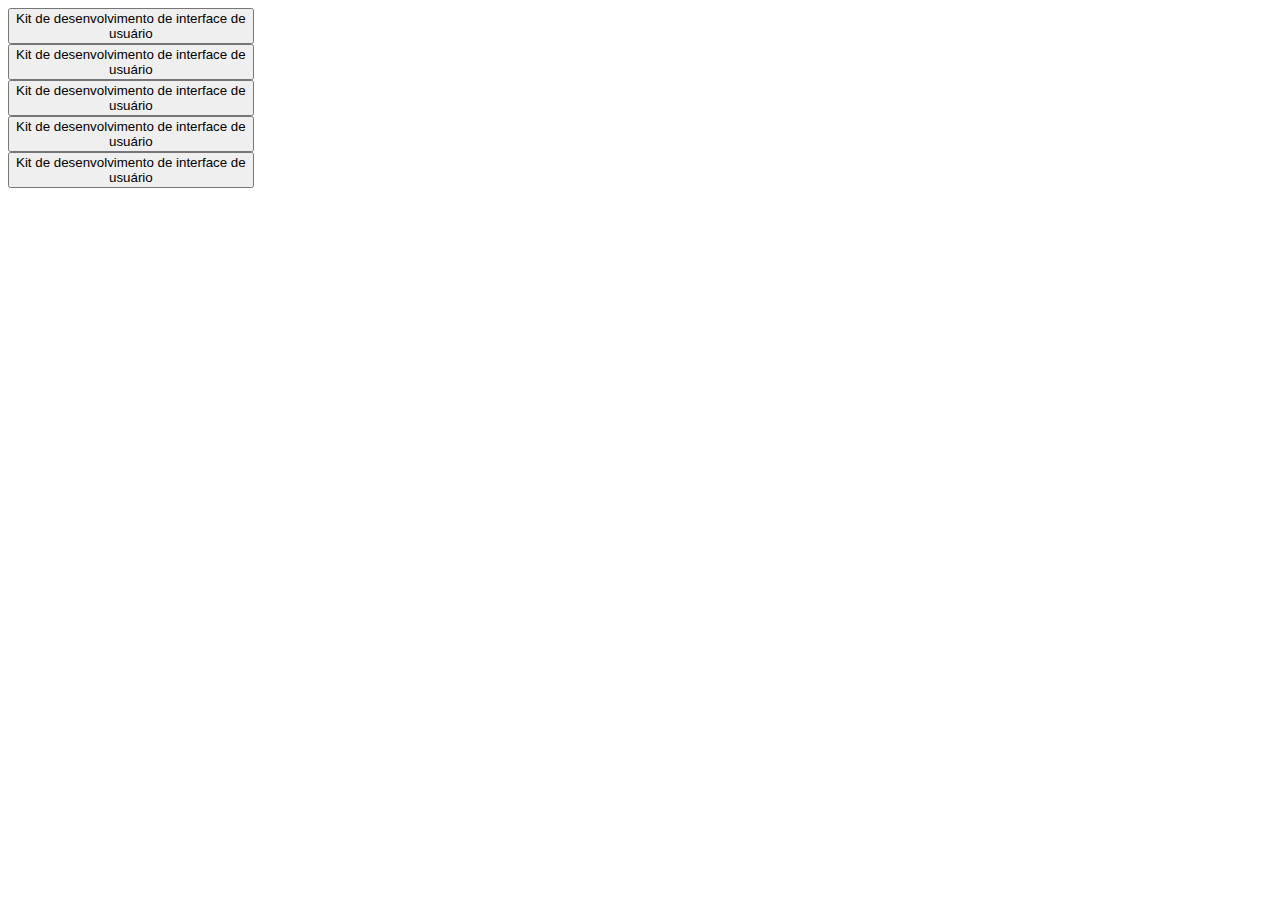
==== select/index.html @ f6c09082 "index.html" ====
<!DOCTYPE html>
<html lang="pt-br">
<head>
    <meta charset="UTF-8">
    <meta name="viewport" content="width=device-width, initial-scale=1.0">
    <link rel="preconnect" href="https://fonts.googleapis.com">
    <link rel="preconnect" href="https://fonts.gstatic.com" crossorigin>
    <link href="https://fonts.googleapis.com/css2?family=Inter:wght@400;600;700;800&display=swap" rel="stylesheet">
    <link rel="stylesheet" href="main.css" type="text/css" media="all">
    <title>Buttons</title>
</head>
    <div class="container">
        <div>
            <button type="button" class="button-one"> Kit de desenvolvimento de interface de <br>usuário</br></button>
        </div>
        <div>
            <button type="button" class="button-two"> Kit de desenvolvimento de interface de <br>usuário</br></button>
        </div>
        <div>
            <button type="button" class="button-three"> Kit de desenvolvimento de interface de <br>usuário</br></button>
        </div>
        <div>
            <button type="button" class="button-four"> Kit de desenvolvimento de interface de <br>usuário</br></button>
        </div>
        <div>
            <button type="button" class="button-five"> Kit de desenvolvimento de interface de <br>usuário</br></button>
        </div>
    </div>

<body>
    
</body>
</html>
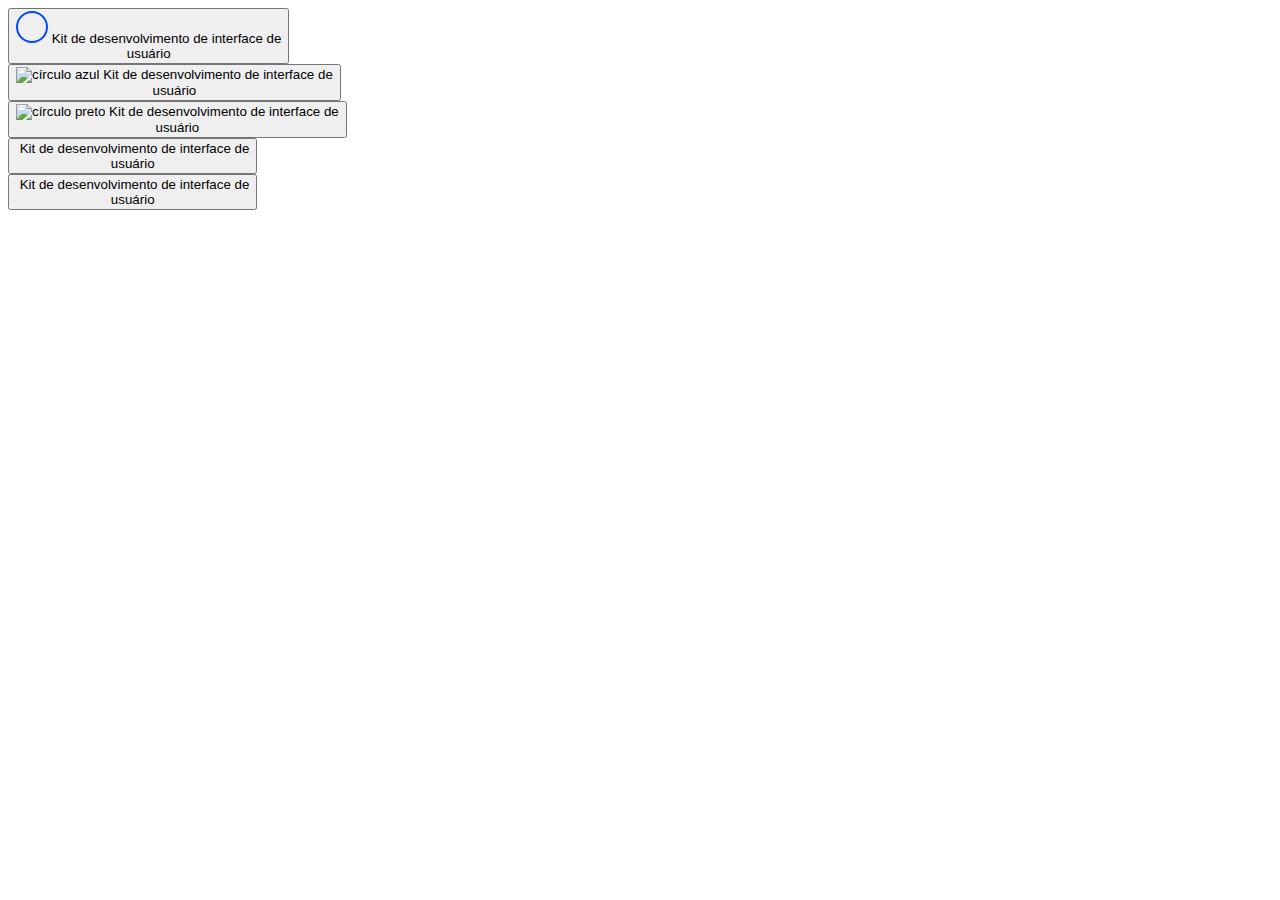
==== commit afef68c3: "Código dos botões coloridos" ====
--- a/select/index.html
+++ b/select/index.html
@@ -4,30 +4,57 @@
     <meta charset="UTF-8">
     <meta name="viewport" content="width=device-width, initial-scale=1.0">
     <link rel="preconnect" href="https://fonts.googleapis.com">
-    <link rel="preconnect" href="https://fonts.gstatic.com" crossorigin>
-    <link href="https://fonts.googleapis.com/css2?family=Inter:wght@400;600;700;800&display=swap" rel="stylesheet">
-    <link rel="stylesheet" href="main.css" type="text/css" media="all">
-    <title>Buttons</title>
+<link rel="preconnect" href="https://fonts.gstatic.com" crossorigin>
+<link href="https://fonts.googleapis.com/css2?family=Inter:wght@400;600;700&family=Outfit:wght@400;600&family=Ubuntu:ital,wght@0,300;0,400;0,500;0,700;1,300;1,400;1,500;1,700&display=swap" rel="stylesheet">
+<link rel="stylesheet" href="/assets/styles/main.css">
+    <title>quiz</title>
 </head>
-    <div class="container">
-        <div>
-            <button type="button" class="button-one"> Kit de desenvolvimento de interface de <br>usuário</br></button>
-        </div>
-        <div>
-            <button type="button" class="button-two"> Kit de desenvolvimento de interface de <br>usuário</br></button>
-        </div>
-        <div>
-            <button type="button" class="button-three"> Kit de desenvolvimento de interface de <br>usuário</br></button>
-        </div>
-        <div>
-            <button type="button" class="button-four"> Kit de desenvolvimento de interface de <br>usuário</br></button>
-        </div>
-        <div>
-            <button type="button" class="button-five"> Kit de desenvolvimento de interface de <br>usuário</br></button>
-        </div>
-    </div>
-
 <body>
-    
+    <main>
+        <section>
+            <div class="component_container">
+                <div class="component_content">
+                    <button class="content_button-one">
+                        <span class="image">
+                            <img src="/assets/images/blue-circle.svg" alt="círculo azul">
+                        </span>
+                        <span class="text">Kit de desenvolvimento de interface de <br> usuário</span>
+                    </button>
+                </div>
+                <div class="component_content">
+                    <button class="content_button-two">
+                        <span class="image">
+                            <img src="/assets/images/blue-button.svg" alt="círculo azul">
+                        </span>
+                        <span class="text">Kit de desenvolvimento de interface de <br> usuário</span>
+                    </button>
+                </div>
+                <div class="component_content">
+                    <button class="content_button-three">
+                        <span class="image">
+                            <img src="/assets/images/black-circle.svg" alt="círculo preto">
+                        </span>
+                        <span class="text">Kit de desenvolvimento de interface de <br> usuário</span>
+                    </button>
+                </div>
+                <div class="component_content">
+                    <button class="content_button-four">
+                        <span class="image">
+                            <img src="/assets/images/white-circle.svg" alt="">
+                        </span>
+                        <span class="text">Kit de desenvolvimento de interface de <br> usuário</span>
+                    </button>
+                </div>
+                <div class="component_content">
+                    <button class="content_button-five">
+                        <span class="image">
+                            <img src="/assets/images/white-circle-no.svg" alt="">
+                        </span>
+                        <span class="text">Kit de desenvolvimento de interface de <br> usuário</span>
+                    </button>
+                </div>
+            </div>
+        </section>
+    </main>
 </body>
 </html>